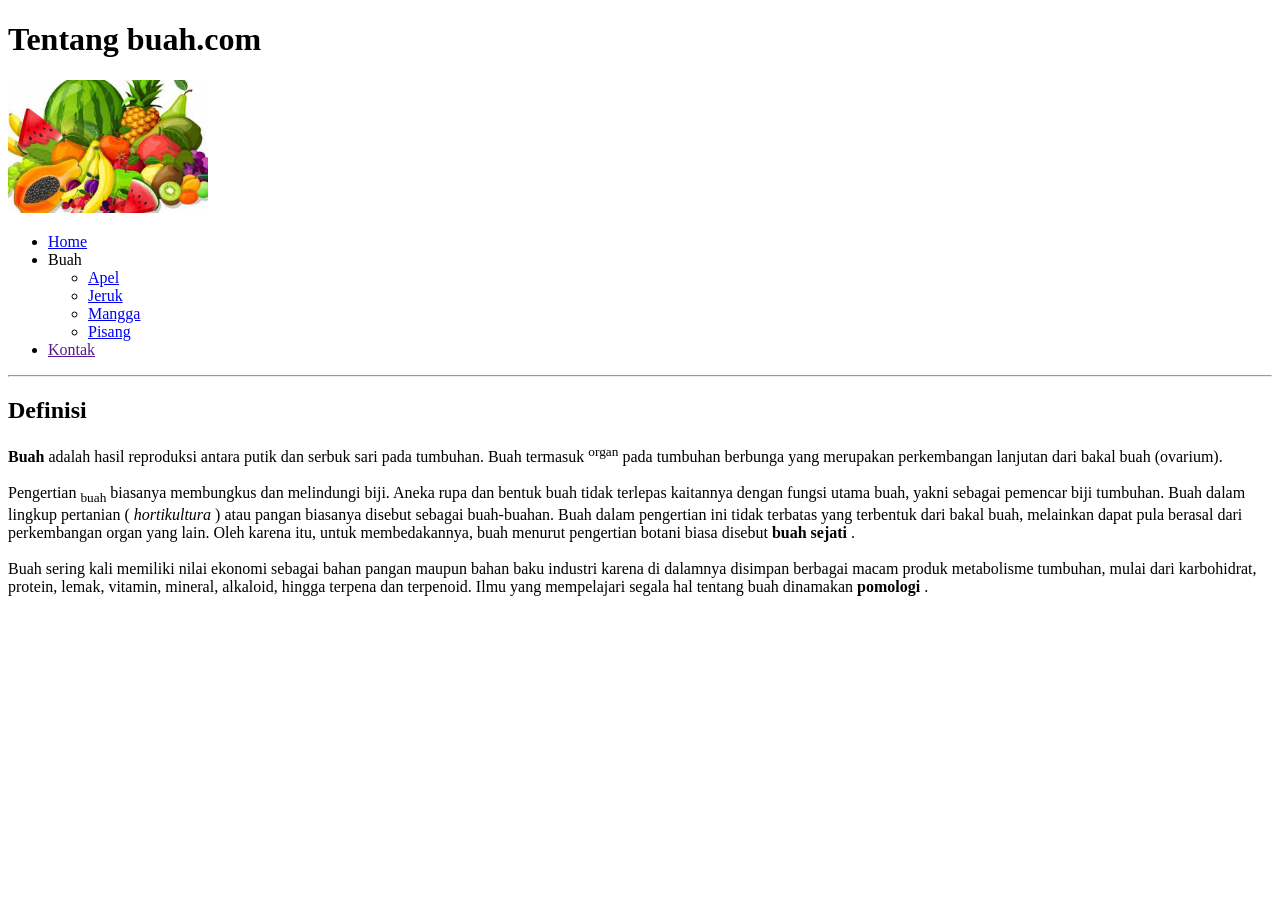
==== html-css/index.html @ c09e3f44 "versi 3 ada tambahan folder pages" ====
<!DOCTYPE html>
<html lang="en">
<head>
    <meta charset="UTF-8">
    <meta name="viewport" content="width=device-width, initial-scale=1.0">
    <title>tentang buah.com - website tentang buah !</title>
</head>
<body>
    <h1>Tentang buah.com</h1>
    <img src="image/Buah campur.jpeg" width="200" alt="">
    <ul>
        <li> <a href="#"> Home</a></li>
        <li>Buah
            <ul>
                <li><a href="pages/apel.html"> Apel</a></li>
                <li><a href="pages/jeruk.html"> Jeruk<a></li>
                <li><a href="pages/mangga.html"> Mangga<a></li>
                <li><a href="pages/pisang.html"> Pisang<a></li>
            </ul>
        </li>
        <li><a href="">Kontak</a></li>
    </ul>
    <hr>
    <h2>Definisi</h2>
    <p>
        <strong>Buah</strong> adalah hasil reproduksi antara putik dan serbuk sari pada tumbuhan. 
        Buah termasuk <sup>organ</sup> pada tumbuhan berbunga yang merupakan perkembangan lanjutan dari bakal buah (ovarium). 
        <br><br>Pengertian <sub>buah</sub> biasanya membungkus dan melindungi biji. Aneka rupa dan bentuk buah tidak terlepas kaitannya dengan fungsi utama buah, yakni sebagai pemencar biji tumbuhan.
        Buah dalam lingkup pertanian ( <em> hortikultura </em> ) atau pangan biasanya disebut sebagai buah-buahan. Buah dalam pengertian ini tidak terbatas yang terbentuk dari bakal buah, 
        melainkan dapat pula berasal dari perkembangan organ yang lain. Oleh karena itu, untuk membedakannya, buah menurut pengertian botani biasa disebut <strong> buah sejati </strong> . <br><br>
        Buah sering kali memiliki nilai ekonomi sebagai bahan pangan maupun bahan baku industri karena di dalamnya disimpan berbagai macam produk metabolisme tumbuhan, mulai dari karbohidrat, protein, lemak, vitamin, mineral, alkaloid, hingga terpena dan terpenoid. Ilmu yang mempelajari segala hal tentang buah dinamakan <strong> pomologi </strong>.
    </p>
</body>
</html>
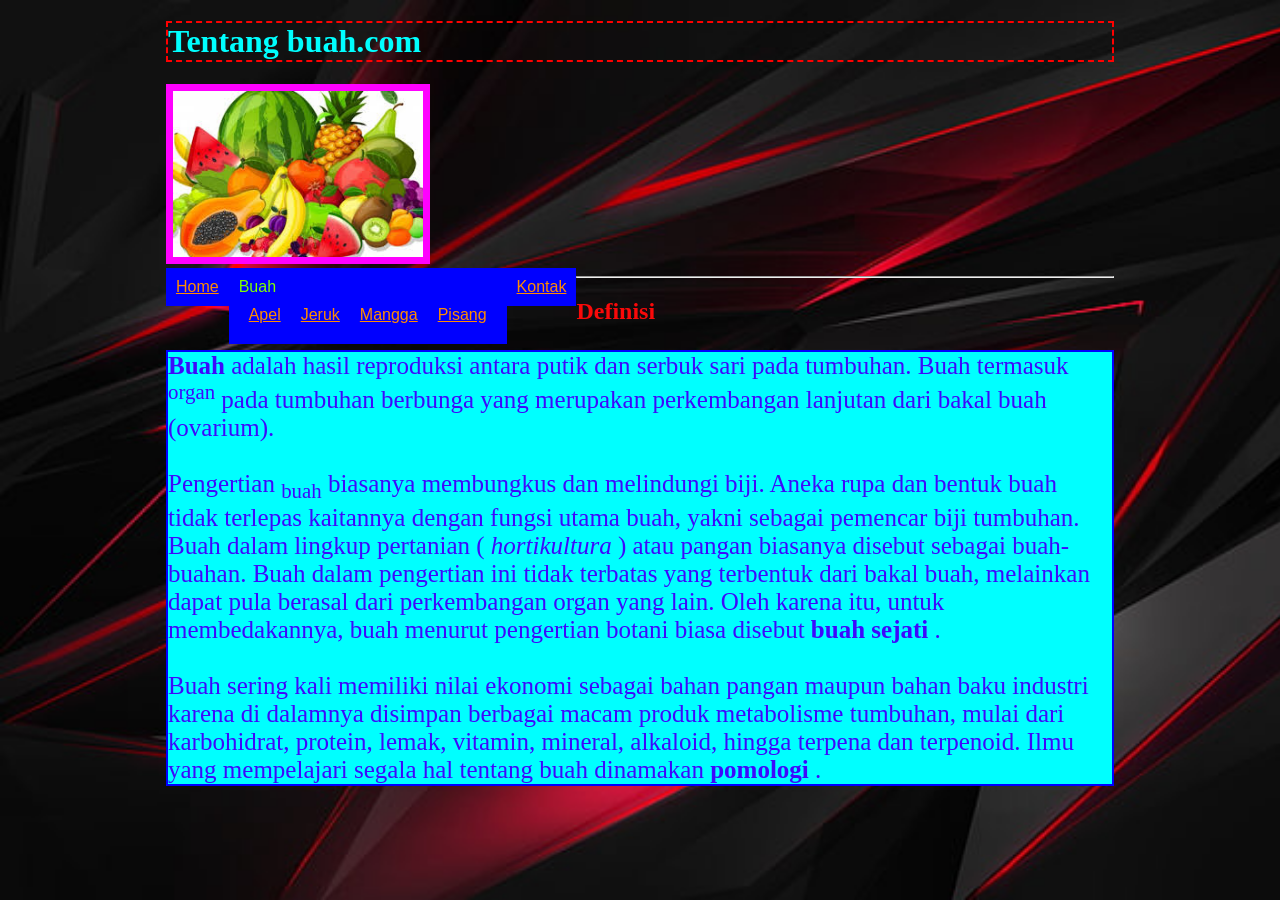
==== commit e2d58a48: "Add files via upload" ====
--- a/html-css/index.html
+++ b/html-css/index.html
@@ -4,10 +4,12 @@
     <meta charset="UTF-8">
     <meta name="viewport" content="width=device-width, initial-scale=1.0">
     <title>tentang buah.com - website tentang buah !</title>
+    <link rel="stylesheet" href="style.css">
 </head>
 <body>
+    <div>
     <h1>Tentang buah.com</h1>
-    <img src="image/Buah campur.jpeg" width="200" alt="">
+    <img src="image/Buah campur.jpeg" width="250" alt="">
     <ul>
         <li> <a href="#"> Home</a></li>
         <li>Buah
@@ -22,7 +24,7 @@
     </ul>
     <hr>
     <h2>Definisi</h2>
-    <p>
+    <p id="ukuran">
         <strong>Buah</strong> adalah hasil reproduksi antara putik dan serbuk sari pada tumbuhan. 
         Buah termasuk <sup>organ</sup> pada tumbuhan berbunga yang merupakan perkembangan lanjutan dari bakal buah (ovarium). 
         <br><br>Pengertian <sub>buah</sub> biasanya membungkus dan melindungi biji. Aneka rupa dan bentuk buah tidak terlepas kaitannya dengan fungsi utama buah, yakni sebagai pemencar biji tumbuhan.
@@ -30,5 +32,6 @@
         melainkan dapat pula berasal dari perkembangan organ yang lain. Oleh karena itu, untuk membedakannya, buah menurut pengertian botani biasa disebut <strong> buah sejati </strong> . <br><br>
         Buah sering kali memiliki nilai ekonomi sebagai bahan pangan maupun bahan baku industri karena di dalamnya disimpan berbagai macam produk metabolisme tumbuhan, mulai dari karbohidrat, protein, lemak, vitamin, mineral, alkaloid, hingga terpena dan terpenoid. Ilmu yang mempelajari segala hal tentang buah dinamakan <strong> pomologi </strong>.
     </p>
+    </div>
 </body>
 </html>
--- a/html-css/style.css
+++ b/html-css/style.css
@@ -0,0 +1,84 @@
+div{
+    width: 75%;
+    margin: auto;
+}
+p{
+    color: rgb(61, 9, 252);
+    background-color: cyan;
+    border: 2px solid blue;
+}
+html{
+    background-image: url(image/clasik.jpg);
+    background-repeat: no-repeat;
+    background-size: cover;
+    background-attachment: fixed;
+}ul{
+    font-family: Verdana, Geneva, Tahoma, sans-serif;
+    background: yellow;
+    list-style: none;
+    margin: 0;
+    padding-left: 0;
+}
+
+li{
+    color: darkturquoise;
+}
+ul li{
+    color: chartreuse;
+    background: blue;
+    display: block;
+    border: 1px greenyellow;
+    float: left;
+    padding: 10px;
+    position: relative;
+    text-decoration: none;
+}
+
+ul li a{
+    color: darkorange;
+}
+
+ul li:hover{
+    background: red;
+    cursor: pointer;
+}
+h1{
+    color:aqua;
+    border: 2px dashed red;
+    position: sticky;
+    top: 15px;
+}
+
+h2{
+    color:rgb(250, 9, 9);
+}
+legend{
+    color: rgb(252, 65, 9);
+}
+label{
+    color: lime;
+}
+table{
+    color: darkturquoise;
+}
+
+img{
+    border: 7px solid rgb(255, 0, 255) ;
+   
+}
+
+#huruf{
+    font-family: Arial, Helvetica, sans-serif;
+}
+
+.warna{
+    color: aqua;
+}
+
+#ukuran{
+    font-size: 25px;
+}
+
+.model{
+    font-weight: bold;
+}
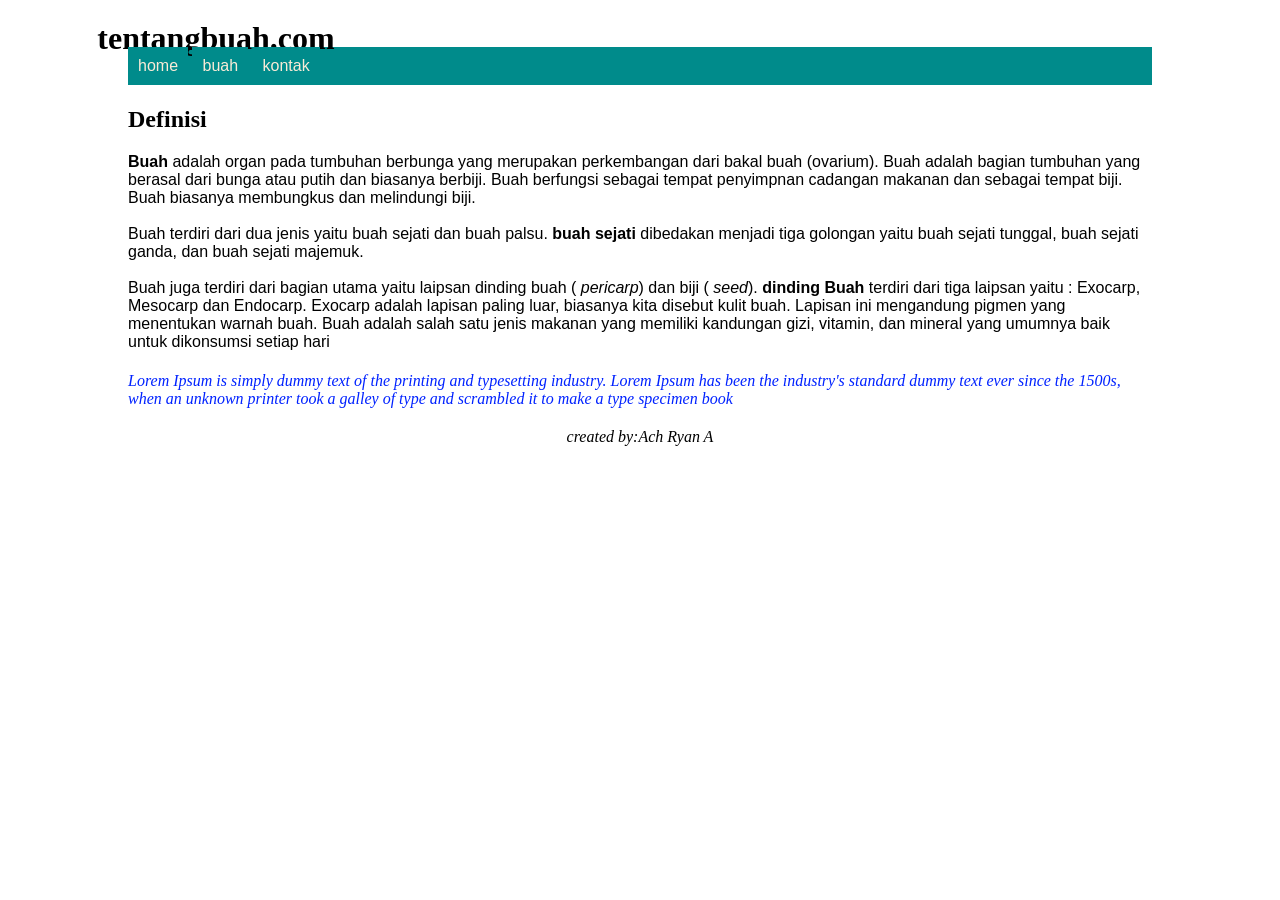
==== commit f9968749: "Versi 7" ====
--- a/html-css/index.html
+++ b/html-css/index.html
@@ -3,35 +3,53 @@
 <head>
     <meta charset="UTF-8">
     <meta name="viewport" content="width=device-width, initial-scale=1.0">
-    <title>tentang buah.com - website tentang buah !</title>
-    <link rel="stylesheet" href="style.css">
+    <title>tentangbuah.com - website tentangbuah !</title>
+    <link rel="stylesheet" href="style.css" />
 </head>
 <body>
-    <div>
-    <h1>Tentang buah.com</h1>
-    <img src="image/Buah campur.jpeg" width="250" alt="">
-    <ul>
-        <li> <a href="#"> Home</a></li>
-        <li>Buah
-            <ul>
-                <li><a href="pages/apel.html"> Apel</a></li>
-                <li><a href="pages/jeruk.html"> Jeruk<a></li>
-                <li><a href="pages/mangga.html"> Mangga<a></li>
-                <li><a href="pages/pisang.html"> Pisang<a></li>
-            </ul>
-        </li>
-        <li><a href="">Kontak</a></li>
-    </ul>
-    <hr>
-    <h2>Definisi</h2>
-    <p id="ukuran">
-        <strong>Buah</strong> adalah hasil reproduksi antara putik dan serbuk sari pada tumbuhan. 
-        Buah termasuk <sup>organ</sup> pada tumbuhan berbunga yang merupakan perkembangan lanjutan dari bakal buah (ovarium). 
-        <br><br>Pengertian <sub>buah</sub> biasanya membungkus dan melindungi biji. Aneka rupa dan bentuk buah tidak terlepas kaitannya dengan fungsi utama buah, yakni sebagai pemencar biji tumbuhan.
-        Buah dalam lingkup pertanian ( <em> hortikultura </em> ) atau pangan biasanya disebut sebagai buah-buahan. Buah dalam pengertian ini tidak terbatas yang terbentuk dari bakal buah, 
-        melainkan dapat pula berasal dari perkembangan organ yang lain. Oleh karena itu, untuk membedakannya, buah menurut pengertian botani biasa disebut <strong> buah sejati </strong> . <br><br>
-        Buah sering kali memiliki nilai ekonomi sebagai bahan pangan maupun bahan baku industri karena di dalamnya disimpan berbagai macam produk metabolisme tumbuhan, mulai dari karbohidrat, protein, lemak, vitamin, mineral, alkaloid, hingga terpena dan terpenoid. Ilmu yang mempelajari segala hal tentang buah dinamakan <strong> pomologi </strong>.
+<div class="wrapper">
+<div class="content">
+    <header>
+   <img src="../image/logobuah.png" alt="">
+   <h1>tentangbuah.com</h1>
+   <nav>
+   <ul>
+    <li><a href="#">home</li></a>
+    <li>
+        <a href="#">buah</a>
+        <ul>
+            <li><a href="pages/apel.html">apel</li></a>
+            <li><a href="pages/mangga.html">mangga</li></a>
+            <li><a href="pages/jeruk.html">jeruk</li></a>
+            <li><a href="pages/pisang.html">pisang</li></a>
+        </ul>
+    </li>
+    <li><a href="pages/kontak.html">kontak</li></a>
+   </ul>
+</nav>
+</header>
+<section>
+   <h2>Definisi</h2>
+   <p id="huruf">
+    <strong>Buah</strong> adalah organ pada tumbuhan berbunga yang merupakan perkembangan dari bakal buah (ovarium).
+    Buah adalah bagian tumbuhan yang berasal dari bunga atau putih dan biasanya berbiji. Buah berfungsi 
+    sebagai tempat penyimpnan cadangan makanan dan sebagai tempat biji. Buah biasanya membungkus dan melindungi biji.
+    <br/><br/> 
+    Buah terdiri dari dua jenis yaitu buah sejati dan buah palsu. <strong>buah sejati</strong> dibedakan menjadi tiga golongan yaitu buah sejati tunggal, buah sejati ganda, dan buah sejati majemuk. 
+    <br/><br/> Buah juga terdiri dari bagian utama yaitu laipsan dinding buah ( <em>pericarp</em>) dan biji ( <em>seed</em>). <strong>dinding Buah</strong> terdiri dari tiga laipsan yaitu : Exocarp, Mesocarp dan Endocarp. Exocarp adalah lapisan paling luar, biasanya kita disebut kulit buah. Lapisan ini mengandung pigmen yang menentukan warnah buah. 
+    Buah adalah salah satu jenis makanan yang memiliki kandungan gizi, vitamin, dan mineral yang umumnya baik untuk dikonsumsi setiap hari
+   </p>
+   <p class="warna model ukuran">
+    Lorem Ipsum is simply dummy text of the printing and typesetting industry. Lorem Ipsum has been the industry's standard dummy text ever since the 1500s,
+     when an unknown printer took a galley of type and scrambled it to make a type specimen book
+   </p>
+</section>
+<footer>
+    <p>
+        <i class="fa fa-copyright" aria-hidden="true">created by:Ach Ryan A</i>
     </p>
-    </div>
+</footer>
+</div>
+</div>
 </body>
 </html>
--- a/html-css/style.css
+++ b/html-css/style.css
@@ -1,84 +1,120 @@
-div{
-    width: 75%;
+* {
+    margin: 0;
+}
+
+.content {
+    margin-top: 2%;
+}
+
+.wrapper {
+    width: 80%;
     margin: auto;
 }
-p{
-    color: rgb(61, 9, 252);
-    background-color: cyan;
-    border: 2px solid blue;
+
+header img {
+    margin: 0 0;
+    width: 70px;
+    float: left;
 }
-html{
-    background-image: url(image/clasik.jpg);
-    background-repeat: no-repeat;
-    background-size: cover;
-    background-attachment: fixed;
-}ul{
-    font-family: Verdana, Geneva, Tahoma, sans-serif;
-    background: yellow;
+
+header h1 {
+    margin: 2% 0 -5% -3%;
+}
+
+nav {
+    clear: both;
+}
+
+nav ul {
+    margin: 4% 0 0;
+}
+
+section {
+    margin-top: 2%;
+}
+
+section p {
+    margin-top: 2%;
+}
+
+footer {
+    margin: 2%;
+    text-align: center;
+}
+
+#huruf {
+    font-family: Arial, Helvetica, sans-serif;
+}
+
+.warna {
+    color: rgb(0, 34, 255);
+}
+
+.model {
+    font-style: italic;
+}
+
+.ukuran {
+    font-size: 1rem;
+}
+
+a {
+    text-decoration: none;
+}
+
+ul {
+    font-family: Arial, Helvetica, sans-serif;
+    background: darkcyan;
     list-style: none;
     margin: 0;
-    padding-left: 0;
+    padding-left: 0px;
 }
 
-li{
-    color: darkturquoise;
-}
-ul li{
-    color: chartreuse;
-    background: blue;
-    display: block;
-    border: 1px greenyellow;
-    float: left;
+ul li {
+    color: antiquewhite;
+    background: darkcyan;
+    display: inline-block;
+    border: 1px blue;
     padding: 10px;
     position: relative;
     text-decoration: none;
 }
 
-ul li a{
-    color: darkorange;
+ul li a {
+    color: antiquewhite;
 }
 
 ul li:hover{
-    background: red;
+    background: lawngreen;
     cursor: pointer;
 }
-h1{
-    color:aqua;
-    border: 2px dashed red;
-    position: sticky;
-    top: 15px;
+
+ul li ul {
+    background: darkcyan;
+    visibility: hidden;
+    position: absolute;
+    margin-top: 0.6rem;
+    left: 0;
+    display: none;
 }
 
-h2{
-    color:rgb(250, 9, 9);
-}
-legend{
-    color: rgb(252, 65, 9);
-}
-label{
-    color: lime;
-}
-table{
-    color: darkturquoise;
+ul li:hover > ul,
+ul li ul:hover {
+    visibility: visible;
+    display: block;
 }
 
-img{
-    border: 7px solid rgb(255, 0, 255) ;
-   
+ul li ul li {
+    clear: both;
+    width: 100%;
 }
 
-#huruf{
-    font-family: Arial, Helvetica, sans-serif;
-}
-
-.warna{
-    color: aqua;
-}
-
-#ukuran{
-    font-size: 25px;
-}
-
-.model{
-    font-weight: bold;
+@media only screen and (max-width: 600px) {
+    .wrapper {
+        width: 1000px;
+        margin: auto;
+    }
+    body {
+        background: darksalmon;
+    }
 }
